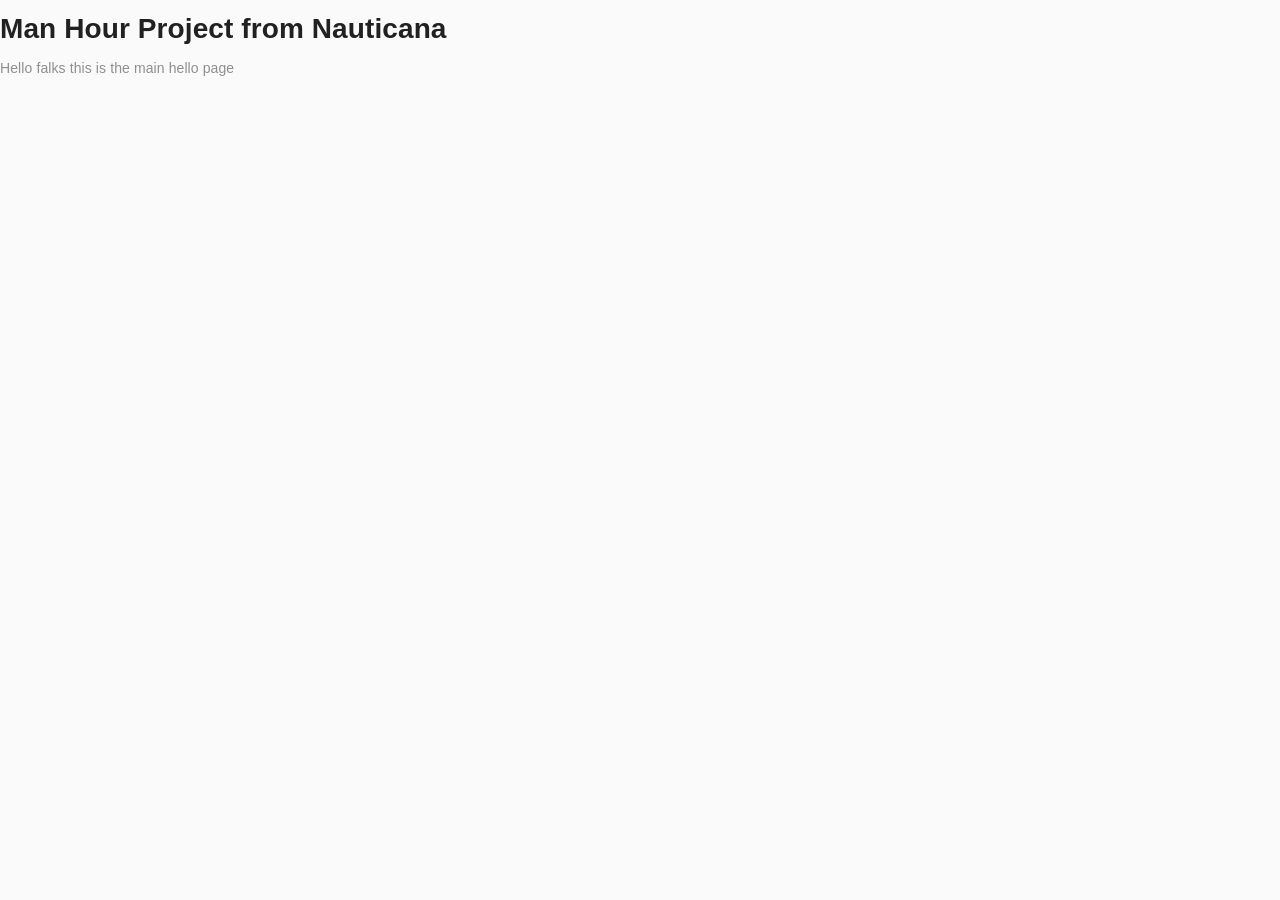
==== src/main/webapp/hello.html @ 043afca0 "AdminLTE added" ====
<!DOCTYPE HTML>

<html>
    <head>
		<META name="robots" content="noindex,nofollow">
		<meta http-equiv="Content-Type" content="text/html; charset=UTF-8">
		<title>Home</title>
		<link href="s/eds.css" rel="stylesheet" type="text/css">
    </head>
    <body>
        <h1>Man Hour Project from Nauticana</h1>
        <p>Hello falks this is the main hello page</p>
    </body>
</html>
---- src/main/webapp/s/eds.css ----
*, *:after, *:before {
  -webkit-box-sizing: border-box;
  -moz-box-sizing: border-box;
  box-sizing: border-box;
}

html, body {
  margin: 0;
  padding: 0;
  position: relative;
  min-height: 100%;
  height: 100%;
  overflow: hidden;
}

html {
  font-size: 62.5%;
}

body {
  margin: 0;
  padding: 0;
  overflow: hidden;
  height: 100%; 
  max-height: 100%; 
  font-family: 'Helvetica Neue, Helvetica, Arial', sans-serif;
  font-style: normal;
  font-weight: 300;
  font-size: 1.4rem;
  line-height: 2rem;
  letter-spacing: 0.01rem;
  color: #212121;
  background-color: #fafafa;
  -webkit-font-smoothing: antialiased;
  -moz-osx-font-smoothing: grayscale;
  text-rendering: optimizeLegibility;
}

#header {
 position: absolute;
 top: 0;
 left: 0;
 width: 100%;
 height: 36px; 
 overflow: hidden;
 background: #e8f0ff;
}

#footer {
 position: absolute;
 left: 0;
 bottom: 0;
 width: 100%;
 height: 32px; 
 overflow: hidden;
 background: #BCCE98;
}

#accordion {
 position: absolute; 
 top: 36px;
 /*bottom: 32px;*/
 left: 0; 
 width: 200px;
 overflow: auto;
 background: #e0e0e0; 		
  -moz-transition: width ease-in-out 0.28s, background linear 0.1s;
  -webkit-transition: width ease-in-out 0.28s, background linear 0.1s;
  -o-transition: width ease-in-out 0.28s, background linear 0.1s;
  transition: width ease-in-out 0.28s, background linear 0.1s;
}

#right {
 position: absolute; 
 top: 36px;
 bottom: 32px;
 right: 0; 
 width: 200px;
 overflow: auto;
 background: #333333; 		
}

#content {
 position: fixed;
 margin: 0;
 top: 36px;
 /*bottom: 32px;*/
 left: 200px; 
 right: 200px;
 width: 100%;
 height: 100%;
 overflow: scroll; 
 border: none;
}

iframe {
 position: relative;
 margin: 1px;
 top: 0;
 left: 0; 
 width: 100%;
 height: 100%;
 overflow: scroll; 
 border: none;
}


/* -- Material Design Table style -------------- */
table {
  width: 100%;
  max-width: 100%;
  margin-bottom: 2rem;
  background-color: #fff;
  border: 0;
}

tr {
  -webkit-transition: all 0.3s ease;
  -o-transition: all 0.3s ease;
  transition: all 0.3s ease;
}

th, td {
  text-align: left;
  padding: 0.8rem;
  vertical-align: top;
  border-top: 0;
  -webkit-transition: all 0.3s ease;
  -o-transition: all 0.3s ease;
  transition: all 0.3s ease;
  border: 0;
  border-bottom: 1px solid #e0e0e0;
}

thead > tr > th {
  font-weight: 400;
  color: #757575;
  vertical-align: bottom;
  border-bottom: 4px solid #000000;
}

thead > tr > th,
thead > tr > td {
  border-bottom-width: 4px;
}

tr:first-child > th, tr:first-child > td {
  border-top: 0;
}

tbody {
  border-top: 1px solid #f8f8f8;
}

tbody > tr:nth-child(odd) {
  background-color: #fcfcfc;
}

tbody > tr:hover {
  background-color: #fafafa;
}

.striped.red         > tbody > tr:nth-child(odd) {background-color: #fde0dc; }
.hover.red           > tbody > tr:hover          {background-color: #f9bdbb; }
.striped.pink        > tbody > tr:nth-child(odd) {background-color: #fce4ec;}
.hover.pink          > tbody > tr:hover          {background-color: #f8bbd0;}
.striped.purple      > tbody > tr:nth-child(odd) {background-color: #f3e5f5;}
.hover.purple        > tbody > tr:hover          {background-color: #e1bee7;}
.striped.deep-purple > tbody > tr:nth-child(odd) {background-color: #ede7f6;}
.hover.deep-purple   > tbody > tr:hover          {background-color: #d1c4e9;}
.striped.indigo      > tbody > tr:nth-child(odd) {background-color: #e8eaf6;}
.hover.indigo        > tbody > tr:hover          {background-color: #c5cae9;}
.striped.blue        > tbody > tr:nth-child(odd) {background-color: #e7e9fd;}
.hover.blue          > tbody > tr:hover          {background-color: #d0d9ff;}
.striped.light-blue  > tbody > tr:nth-child(odd) {background-color: #e1f5fe;}
.hover.light-blue    > tbody > tr:hover          {background-color: #b3e5fc;}
.striped.cyan        > tbody > tr:nth-child(odd) {background-color: #e0f7fa;}
.hover.cyan          > tbody > tr:hover          {background-color: #b2ebf2;}
.striped.teal        > tbody > tr:nth-child(odd) {background-color: #e0f2f1;}
.hover.teal          > tbody > tr:hover          {background-color: #b2dfdb;}
.striped.green       > tbody > tr:nth-child(odd) {background-color: #d0f8ce;}
.hover.green         > tbody > tr:hover          {background-color: #a3e9a4;}
.striped.light-green > tbody > tr:nth-child(odd) {background-color: #f1f8e9;}
.hover.light-green   > tbody > tr:hover          {background-color: #dcedc8;}
.striped.lime        > tbody > tr:nth-child(odd) {background-color: #f9fbe7;}
.hover.lime          > tbody > tr:hover          {background-color: #f0f4c3;}
.striped.yellow      > tbody > tr:nth-child(odd) {background-color: #fffde7;}
.hover.yellow        > tbody > tr:hover          {background-color: #fff9c4;}
.striped.amber       > tbody > tr:nth-child(odd) {background-color: #fff8e1;}
.hover.amber         > tbody > tr:hover          {background-color: #ffecb3;}
.striped.orange      > tbody > tr:nth-child(odd) {background-color: #fff3e0;}
.hover.orange        > tbody > tr:hover          {background-color: #ffe0b2;}
.striped.deep-orange > tbody > tr:nth-child(odd) {background-color: #fbe9e7;}
.hover.deep-orange   > tbody > tr:hover          {background-color: #ffccbc;}

@media screen and (max-width: 768px) {
  table {
    margin-bottom: 0;
    background-color: transparent;
  }
  thead, tfoot {
    display: none;
  }
  tbody {
    display: block;
  }
  tbody > tr {
    display: block;
    border: 1px solid #e0e0e0;
    border-radius: 2px;
    margin-bottom: 1.6rem;
  }
  tbody > tr > td {
    background-color: #fff;
    display: block;
    vertical-align: middle;
    text-align: right;
  }
  tbody > tr > td[data-title]:before {
    content: attr(data-title);
    float: left;
    font-size: inherit;
    font-weight: 400;
    color: #757575;
    border-bottom: 1px solid #e0e0e0;
  }
  tbody > tr {
    border: none;
    -webkit-box-shadow: 0 1px 3px 0 rgba(0, 0, 0, 0.12), 0 1px 2px 0 rgba(0, 0, 0, 0.24);
    -moz-box-shadow: 0 1px 3px 0 rgba(0, 0, 0, 0.12), 0 1px 2px 0 rgba(0, 0, 0, 0.24);
    box-shadow: 0 1px 3px 0 rgba(0, 0, 0, 0.12), 0 1px 2px 0 rgba(0, 0, 0, 0.24);
  }
  tbody > tr > td:last-child {
    border-bottom: 0;
  }
  tbody > tr > td,
  tbody > tr:nth-child(odd) {
    background-color: #fff;
  }
  tbody > tr > td:nth-child(odd) {
    background-color: #f5f5f5;
  }
  tbody > tr:hover > td,
  tbody > tr:hover {
    background-color: #fff;
  }
  tbody > tr > td:hover {
    background-color: rgba(0, 0, 0, 0.12);
  }
  #right {
    display: none;
  }
  #accordion {
    display: none;
  }
  #content {
    left: 0;
    right: 0;
  }
  #showMenuBtn {
    display: block;
  }
  #shutMenuBtn {
    display: none;
  }

  .striped.red         > tbody > tr > td:nth-child(odd) { background-color: #fde0dc; }
  .hover.red           > tbody > tr > td:hover          { background-color: #f9bdbb; }
  .striped.pink        > tbody > tr > td:nth-child(odd) { background-color: #fce4ec; }
  .hover.pink          > tbody > tr > td:hover          { background-color: #f8bbd0; }
  .striped.purple      > tbody > tr > td:nth-child(odd) { background-color: #f3e5f5; }
  .hover.purple        > tbody > tr > td:hover          { background-color: #e1bee7; }
  .striped.deep-purple > tbody > tr > td:nth-child(odd) { background-color: #ede7f6; }
  .hover.deep-purple   > tbody > tr > td:hover          { background-color: #d1c4e9; }
  .striped.indigo      > tbody > tr > td:nth-child(odd) { background-color: #e8eaf6; }
  .hover.indigo        > tbody > tr > td:hover          { background-color: #c5cae9; }
  .striped.blue        > tbody > tr > td:nth-child(odd) { background-color: #e7e9fd; }
  .hover.blue          > tbody > tr > td:hover          { background-color: #d0d9ff; }
  .striped.light-blue  > tbody > tr > td:nth-child(odd) { background-color: #e1f5fe; }
  .hover.light-blue    > tbody > tr > td:hover          { background-color: #b3e5fc; }
  .striped.cyan        > tbody > tr > td:nth-child(odd) { background-color: #e0f7fa; }
  .hover.cyan          > tbody > tr > td:hover          { background-color: #b2ebf2; }
  .striped.teal        > tbody > tr > td:nth-child(odd) { background-color: #e0f2f1; }
  .hover.teal          > tbody > tr > td:hover          { background-color: #b2dfdb; }
  .striped.green       > tbody > tr > td:nth-child(odd) { background-color: #d0f8ce; }
  .hover.green         > tbody > tr > td:hover          { background-color: #a3e9a4; }
  .striped.light-green > tbody > tr > td:nth-child(odd) { background-color: #f1f8e9; }
  .hover.light-green   > tbody > tr > td:hover          { background-color: #dcedc8; }
  .striped.lime        > tbody > tr > td:nth-child(odd) { background-color: #f9fbe7; }
  .hover.lime          > tbody > tr > td:hover          { background-color: #f0f4c3; }
  .striped.yellow      > tbody > tr > td:nth-child(odd) { background-color: #fffde7; }
  .hover.yellow        > tbody > tr > td:hover          { background-color: #fff9c4; }
  .striped.amber       > tbody > tr > td:nth-child(odd) { background-color: #fff8e1; }
  .hover.amber         > tbody > tr > td:hover          { background-color: #ffecb3; }
  .striped.orange      > tbody > tr > td:nth-child(odd) { background-color: #fff3e0; }
  .hover.orange        > tbody > tr > td:hover          { background-color: #ffe0b2; }
  .striped.deep-orange > tbody > tr > td:nth-child(odd) { background-color: #fbe9e7; }
  .hover.deep-orange   > tbody > tr > td:hover          { background-color: #ffccbc; }
}


/* Label and inputs*/

label {
 color: #555;
 display: inline-block;
 margin-left: 18px;
 padding-top: 10px;
 font-size: 14px;
}

form {
 margin: 0 auto;
 margin-top: 20px;
}


p, a, label {
    -webkit-transition: all .4s ease;
    -moz-transition: all .4s ease;
    transition: all .4s ease;
}

a {
    color: #002A6C;
    text-decoration: none;
    text-transform: none;
}

p, a:hover, label {
    color: #8F8F8F;
    text-decoration: none;
    text-transform: none;
}

div.page { 
  page-break-before: always; 
} 



input {
 font-size: 12px;
 outline: none;
}

select,
input[type=text],
input[type=password] {
 color: #777;
 padding-left: 6px;
 margin: 4px;
 margin-top: 4px;
 margin-left: 4px;
 /* width: 290px;*/
 height: 30px;
 border: 1px solid #c7d0d2;
 border-radius: 2px;
 box-shadow: inset 0 1.5px 3px rgba(190, 190, 190, .4), 0 0 0 5px #f5f7f8;
 -webkit-transition: all .4s ease;
 -moz-transition: all .4s ease;
 transition: all .4s ease;
}
 
input[type=text]:hover,
input[type=password]:hover {
 border: 1px solid #b6bfc0;
 box-shadow: inset 0 1.5px 3px rgba(190, 190, 190, .7), 0 0 0 5px #f5f7f8;
}
 
input[type=text]:focus,
input[type=password]:focus {
 border: 1px solid #a8c9e4;
 box-shadow: inset 0 1.5px 3px rgba(190, 190, 190, .4), 0 0 0 5px #e6f2f9;
}
 
input[type=checkbox] {
 margin-left: 20px;
 margin-top: 30px;
}
 
.check {
 margin-left: 3px;
 font-size: 11px;
 color: #444;
 text-shadow: 0 1px 0 #fff;
}

.buttoncontainer {
 background: #ecf2f5;
 width: 100%;
 height: 40px;
 box-shadow: inset 0 1px 1px #fff;
 border-top: 1px solid #ccc;
 border-bottom: 1px solid #888;
 border-bottom-right-radius: 3px;
 border-bottom-left-radius: 3px;
}

img.button {
  width: 28px;
}

input[type=submit], input[type=button], .button {
 margin: 5px 5px 5px 5px;
 height: 28px;
 font-size: 12px;
 font-weight: bold;
 color: #fff;
 background-color: #acd6ef; /*IE fallback*/
 background-image: -webkit-gradient(linear, left top, left bottom, from(#acd6ef), to(#6ec2e8));
 background-image: -moz-linear-gradient(top left 90deg, #acd6ef 0%, #6ec2e8 100%);
 background-image: linear-gradient(top left 90deg, #acd6ef 0%, #6ec2e8 100%);
 border-radius: 5px;
 border: 1px solid #66add6;
 box-shadow: 0 1px 2px rgba(0, 0, 0, .3), inset 0 1px 0 rgba(255, 255, 255, .5);
 cursor: pointer;
}
 
input[type=submit]:hover, input[type=button]:hover, .button > img:hover {
 background-image: -webkit-gradient(linear, left top, left bottom, from(#b6e2ff), to(#6ec2e8));
 background-image: -moz-linear-gradient(top left 90deg, #b6e2ff 0%, #6ec2e8 100%);
 background-image: linear-gradient(top left 90deg, #b6e2ff 0%, #6ec2e8 100%);
}
 
input[type=submit]:active, input[type=button]:active, .button > img:active {
 background-image: -webkit-gradient(linear, left top, left bottom, from(#6ec2e8), to(#b6e2ff));
 background-image: -moz-linear-gradient(top left 90deg, #6ec2e8 0%, #b6e2ff 100%);
 background-image: linear-gradient(top left 90deg, #6ec2e8 0%, #b6e2ff 100%);
}


.button.green {
    background: -webkit-linear-gradient(top,  rgba(170,212,79,1) 0%,rgba(116,185,49,1) 90%,rgba(106,173,45,1) 95%,rgba(96,157,41,1) 100%);
    background: -moz-linear-gradient(top,  rgba(170,212,79,1) 0%,rgba(116,185,49,1) 90%,rgba(106,173,45,1) 95%,rgba(96,157,41,1) 100%);
    background: -o-linear-gradient(top,  rgba(170,212,79,1) 0%,rgba(116,185,49,1) 90%,rgba(106,173,45,1) 95%,rgba(96,157,41,1) 100%);
    background: -ms-linear-gradient(top,  rgba(170,212,79,1) 0%,rgba(116,185,49,1) 90%,rgba(106,173,45,1) 95%,rgba(96,157,41,1) 100%);
    background: linear-gradient(top,  rgba(170,212,79,1) 0%,rgba(116,185,49,1) 90%,rgba(106,173,45,1) 95%,rgba(96,157,41,1) 100%);
    filter: progid:DXImageTransform.Microsoft.gradient( startColorstr='#aad44f', endColorstr='#609d29',GradientType=0 );
    border:1px solid #5b8821;
    margin:0 5px 0 35px;
}

.button.red {
    background: -webkit-linear-gradient(top,  rgba(248,114,136,1) 0%,rgba(243,71,85,1) 90%,rgba(225,65,77,1) 95%,rgba(206,59,70,1) 100%);
    background: -moz-linear-gradient(top,  rgba(248,114,136,1) 0%,rgba(243,71,85,1) 90%,rgba(225,65,77,1) 95%,rgba(206,59,70,1) 100%);
    background: -o-linear-gradient(top,  rgba(248,114,136,1) 0%,rgba(243,71,85,1) 90%,rgba(225,65,77,1) 95%,rgba(206,59,70,1) 100%);
    background: -ms-linear-gradient(top,  rgba(248,114,136,1) 0%,rgba(243,71,85,1) 90%,rgba(225,65,77,1) 95%,rgba(206,59,70,1) 100%);
    background: linear-gradient(top,  rgba(248,114,136,1) 0%,rgba(243,71,85,1) 90%,rgba(225,65,77,1) 95%,rgba(206,59,70,1) 100%);
    filter: progid:DXImageTransform.Microsoft.gradient( startColorstr='#f87288', endColorstr='#ce3b46',GradientType=0 );
    border:1px solid #b0333e;
    margin:0 5px 0 35px;
}


.narrow {
  width: 100%;
  max-width: 480px;
}


.icon {
  cursor: pointer;
  height: 44px;
  width: 44px;
  margin: 20px 20px 20px 20px;
  background-color: #4488ff; /*IE fallback*/
  background-image: -webkit-gradient(linear, left top, left bottom, from(#4488ff), to(#3377ef));
  background-image: -moz-linear-gradient(top left 90deg, #4488ff 0%, #3377ef 100%);
  background-image: linear-gradient(top left 90deg, #4488ff 0%, #3377ef 100%);
  border-radius: 5px;
  border: 1px solid #10161c;
  box-shadow: 0 1px 2px rgba(0, 0, 0, .3), inset 0 1px 0 rgba(255, 255, 255, .5);
}

.icon > img:hover {
  background-image: -webkit-gradient(linear, left top, left bottom, from(#b6e2ff), to(#6ec2e8));
  background-image: -moz-linear-gradient(top left 90deg, #b6e2ff 0%, #6ec2e8 100%);
  background-image: linear-gradient(top left 90deg, #b6e2ff 0%, #6ec2e8 100%);
}


.icon > img:active {
  background-image: -webkit-gradient(linear, left top, left bottom, from(#6ec2e8), to(#b6e2ff));
  background-image: -moz-linear-gradient(top left 90deg, #6ec2e8 0%, #b6e2ff 100%);
  background-image: linear-gradient(top left 90deg, #6ec2e8 0%, #b6e2ff 100%);
}

.menuicon {
  height: 24px;
  width: 24px;
  margin-right: 5px;
}
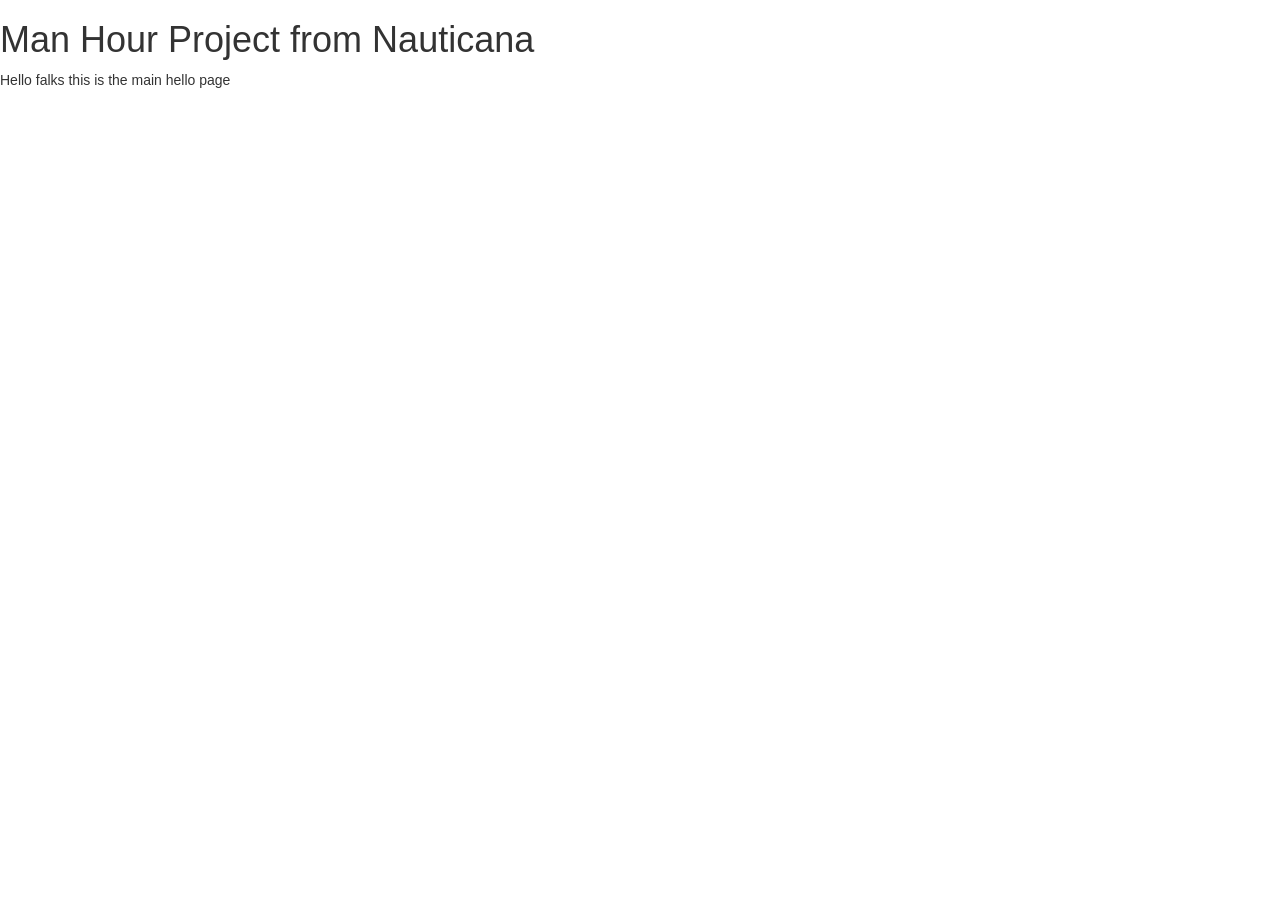
==== commit 897a2fef: "Admin LTE giydirildi Post sonrası iç sayfada açılma sorunu giderildi Sayflarda hatalar var düzeltile" ====
--- a/src/main/webapp/hello.html
+++ b/src/main/webapp/hello.html
@@ -1,13 +1,27 @@
-<!DOCTYPE HTML>
+<!DOCTYPE html>
+<html>
 
-<html>
-    <head>
-		<META name="robots" content="noindex,nofollow">
-		<meta http-equiv="Content-Type" content="text/html; charset=UTF-8">
-		<title>Home</title>
-		<link href="s/eds.css" rel="stylesheet" type="text/css">
-    </head>
-    <body>
+<head>
+<meta http-equiv="Content-Type" content="text/html; charset=UTF-8">
+<meta http-equiv="X-UA-Compatible" content="IE=edge">
+<title> CATEGORY </title>
+
+<link rel="stylesheet" href="s/bootstrap.min.css">
+<link rel="stylesheet" href="s/font-awesome.min.css">
+<link rel="stylesheet" href="s/ionicons.min.css">
+<link rel="stylesheet" href="s/dataTables.bootstrap.min.css">
+
+<script src="j/jquery.min.js"></script>
+<script src="j/jquery.dataTables.min.js"></script>
+<script src="j/bootstrap.min.js"></script>
+<script src="j/dataTables.bootstrap.min.js"></script>
+
+</head>
+
+<body>
+    <p> <i class="fa-file-o"> </i> </p>
+    +
         <h1>Man Hour Project from Nauticana</h1>
         <p>Hello falks this is the main hello page</p>
     </body>
